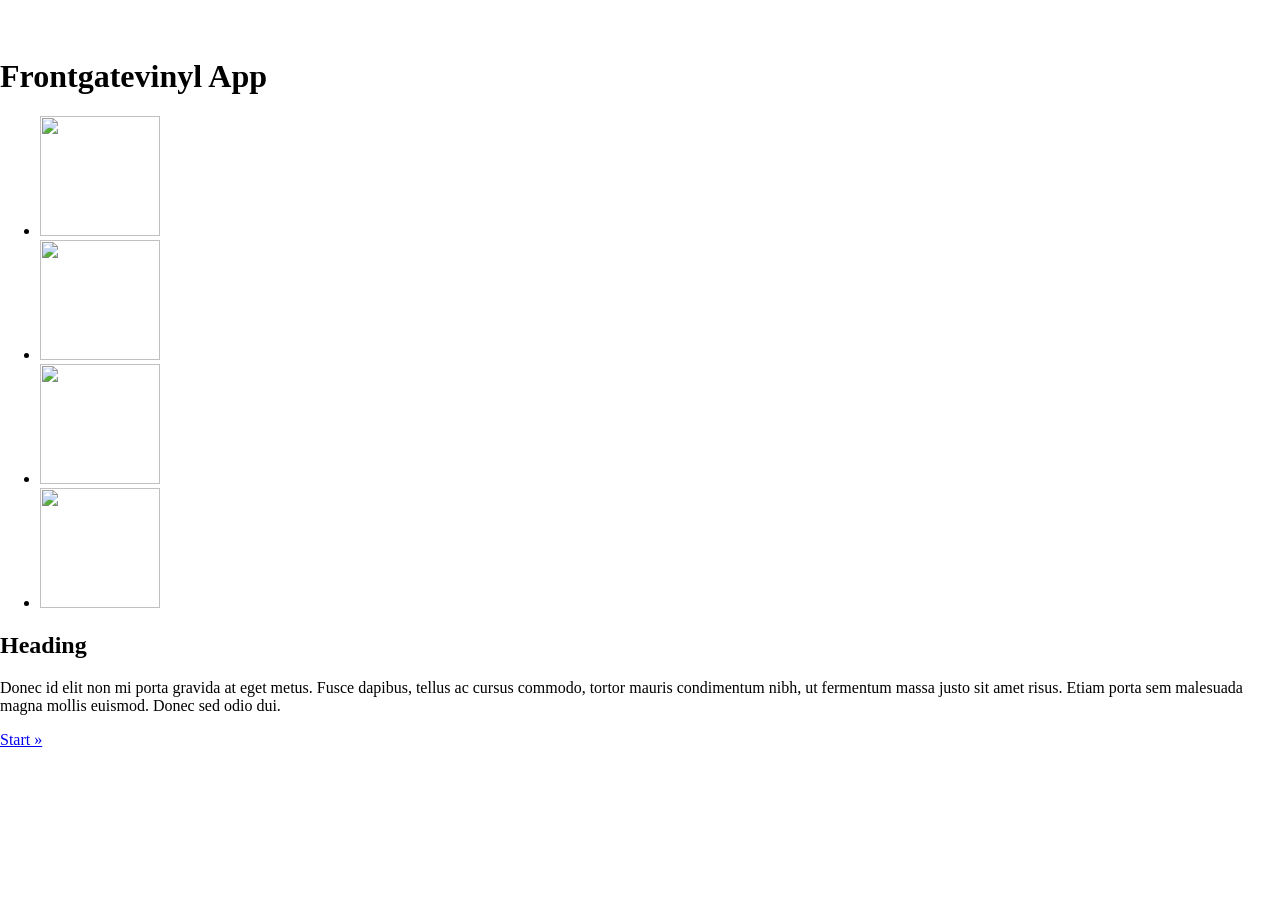
==== public/index.html @ d23e84ca "Existing project" ====
<!DOCTYPE html>
<!--[if lt IE 7]>      <html class="no-js lt-ie9 lt-ie8 lt-ie7"> <![endif]-->
<!--[if IE 7]>         <html class="no-js lt-ie9 lt-ie8"> <![endif]-->
<!--[if IE 8]>         <html class="no-js lt-ie9"> <![endif]-->
<!--[if gt IE 8]><!--> <html class="no-js"> <!--<![endif]-->
    <head>
        <meta charset="utf-8">
        <meta http-equiv="X-UA-Compatible" content="IE=edge,chrome=1">
        <title>Front Gate Vinyl App</title>
        <meta name="description" content="">
        <meta name="viewport" content="width=device-width, initial-scale=1">

        <link rel="stylesheet" href="css/bootstrap.min.css">
        <link rel="stylesheet" href="css/main.css">

        <!--[if lt IE 9]>
            <script src="js/vendor/html5-3.6-respond-1.1.0.min.js"></script>
        <![endif]-->
    </head>
    <body>
	    <!--[if lt IE 7]>
	        <p class="browsehappy">You are using an <strong>outdated</strong> browser. Please <a href="http://browsehappy.com/">upgrade your browser</a> to improve your experience.</p>
	    <![endif]-->

	    <div class="container">
		    <div class="row">
			    <div class="col-sm-12">
				    <div class="page-header">
					    <h1>Frontgatevinyl App</h1>
				    </div>
			    </div>
		    </div>
			<div class="row">
				<div class="col-sm-12">
					<ul class="list-inline">
						<li>
							<a href="#" class="img-thumbnail"><img src="http://lorempixel.com/120/120/technics/1" width="120" height="120"></a>
						</li>
						<li>
							<a href="#" class="img-thumbnail"><img src="http://lorempixel.com/120/120/technics/2" width="120" height="120"></a>
						</li>
						<li>
							<a href="#" class="img-thumbnail"><img src="http://lorempixel.com/120/120/technics/3" width="120" height="120"></a>
						</li>
						<li>
							<a href="#" class="img-thumbnail"><img src="http://lorempixel.com/120/120/technics/4" width="120" height="120"></a>
						</li>
					</ul>
				</div>
			</div>
			<div class="row">
				<div class="col-sm-12">
					<h2>Heading</h2>
					<p>Donec id elit non mi porta gravida at eget metus. Fusce dapibus, tellus ac cursus commodo, tortor mauris condimentum nibh, ut fermentum massa justo sit amet risus. Etiam porta sem malesuada magna mollis euismod. Donec sed odio dui. </p>
					<p class="text-center"><a class="btn btn-lg btn-primary" href="app.html" role="button">Start &raquo;</a></p>
				</div>
			</div>
	    </div>

        <script src="//ajax.googleapis.com/ajax/libs/jquery/1.11.0/jquery.min.js"></script>
        <script>window.jQuery || document.write('<script src="js/vendor/jquery-1.11.0.min.js"><\/script>')</script>
        <script src="js/vendor/bootstrap.min.js"></script>
    </body>
</html>
---- public/css/main.css ----
body {
	margin: 58px 0;
}
.relative {
	position: relative;
}
.stick {
	position: fixed;
	padding: 6px 10px;
	background-color: #f1f1f1;
	left: 0;
	right: 0;
}
.stick-head {
	top: 0;
	border-bottom: 1px solid #ddd;
	margin-bottom: 6px;
}
.stick-foot {
	bottom: 0;
	border-top: 1px solid #ddd;
	margin-top: 6px;
}
.null {
	margin: 0;
	padding: 0;
}
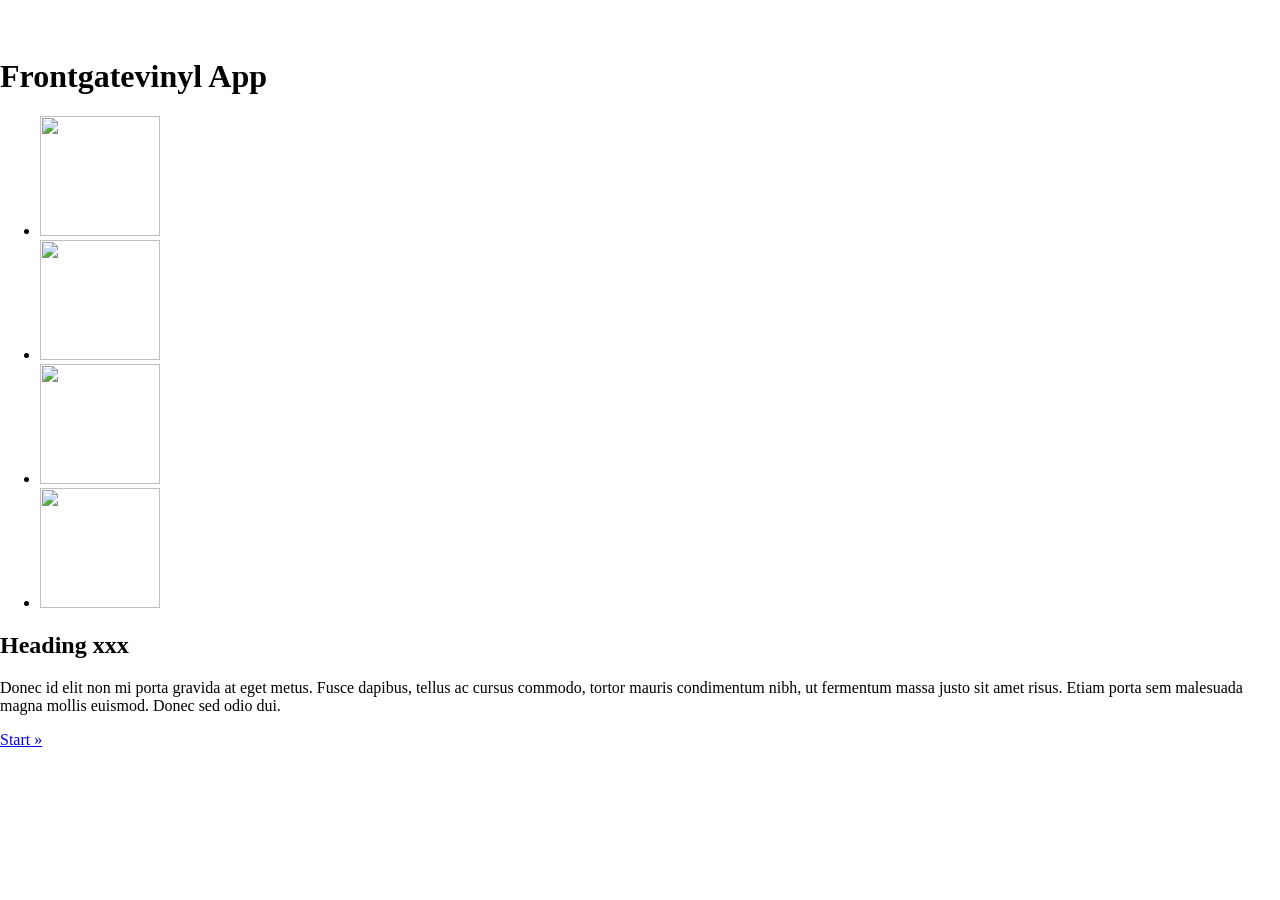
==== commit 6bfc405c: "Basic navigation" ====
--- a/public/index.html
+++ b/public/index.html
@@ -50,7 +50,7 @@
 			</div>
 			<div class="row">
 				<div class="col-sm-12">
-					<h2>Heading</h2>
+					<h2>Heading xxx</h2>
 					<p>Donec id elit non mi porta gravida at eget metus. Fusce dapibus, tellus ac cursus commodo, tortor mauris condimentum nibh, ut fermentum massa justo sit amet risus. Etiam porta sem malesuada magna mollis euismod. Donec sed odio dui. </p>
 					<p class="text-center"><a class="btn btn-lg btn-primary" href="app.html" role="button">Start &raquo;</a></p>
 				</div>
